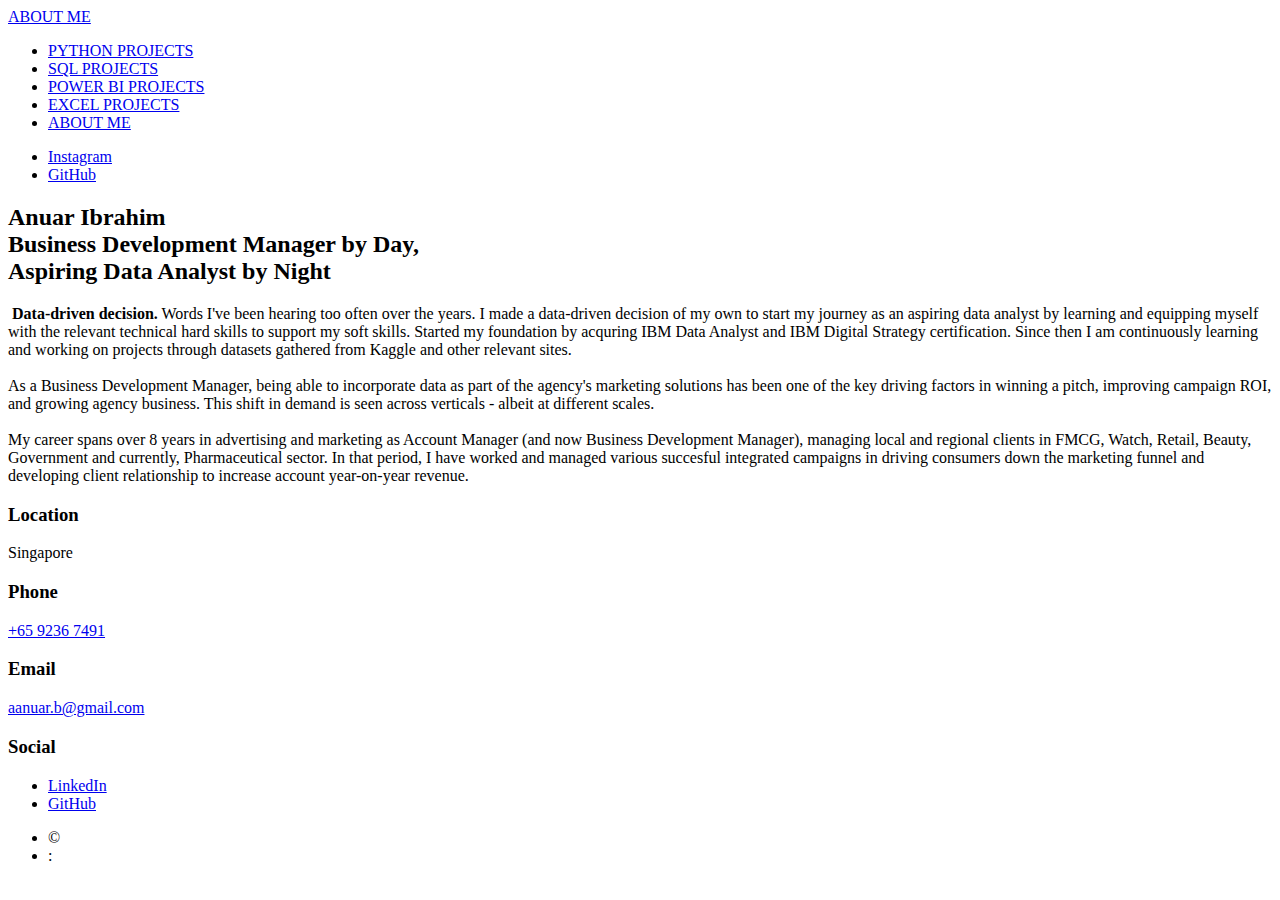
==== elements.html @ 7f64e7b4 "Update elements.html" ====
<!DOCTYPE HTML>
<!--
	Massively by HTML5 UP
	html5up.net | @ajlkn
	Free for personal and commercial use under the CCA 3.0 license (html5up.net/license)
-->
<html>
	<head>
		<title>Elements Reference - Massively by HTML5 UP</title>
		<meta charset="utf-8" />
		<meta name="viewport" content="width=device-width, initial-scale=1, user-scalable=no" />
		<link rel="stylesheet" href="assets/css/main.css" />
		<noscript><link rel="stylesheet" href="assets/css/noscript.css" /></noscript>
	</head>
	<body class="is-preload">

		<!-- Wrapper -->
		<div id="wrapper" class="fade-in">
			
			

			<style>
			.img {
			width:200px;
			height: 200px;
		
		
			}
			</style>
			
				<!-- Header -->
					<header id="header">
						<a href="index.html" class="logo">ABOUT ME</a>
					</header>

				<!-- Nav -->
				<nav id="nav">
					<ul class="links">
						<li><a href="index.html">PYTHON PROJECTS</a></li>
						<li><a href="sql.html">SQL PROJECTS</a></li>
						
						<li><a href="bi.html">POWER BI PROJECTS</a></li>
						<li><a href="excel.html">EXCEL PROJECTS</a></li>
						<li class="active"><a href="elements.html">ABOUT ME</a></li>
						
					</ul>
					<ul class="icons">

						<li><a href="https://www.linkedin.com/in/anuar-ibrahim-ai/" class="icon brands fa-linkedin"><span class="label">Instagram</span></a></li>
						<li><a href="https://github.com/aanuarb" class="icon brands fa-github"><span class="label">GitHub</span></a></li>
					</ul>
				</nav>

				<!-- Main -->
					<div id="main">
						<h2>Anuar Ibrahim<br>
							Business Development Manager by Day, <br>
							Aspiring Data Analyst by Night</h2>
						<p><span class="image left"><img src="images/profile-modified.png" alt="" /></span>
							<b>Data-driven decision.</b> Words I've been hearing too often over the years. I made a data-driven decision of my own to start my journey as an aspiring data analyst by learning and equipping
							myself with the relevant technical hard skills to support my soft skills. Started my foundation by acquring IBM Data Analyst and IBM Digital Strategy certification. Since then I am continuously learning and working on projects through datasets gathered from Kaggle and other relevant sites.
							<br>
							<br>As a Business Development Manager, being able to incorporate data as part of the agency's marketing solutions has been one of the key driving factors in winning a pitch, improving campaign ROI, and growing agency business. This shift in demand is seen across verticals - albeit at different scales.
							<br><br>My career spans over 8 years in advertising and marketing as Account Manager (and now Business Development Manager), managing local and regional clients in FMCG, Watch, Retail, Beauty, Government and currently, Pharmaceutical sector.
							In that period, I have worked and managed various succesful integrated campaigns in driving consumers down the marketing funnel and developing client relationship to increase account year-on-year revenue.
							</p>			
						
										  
										 </p>

									
						

										</div>

										<!-- Footer -->
											<footer id="footer">
												
													</form>
												</section>
												<section class="split contact">
													<section class="alt">
														<h3>Location</h3>
														<p>Singapore<br />
														</p>
													</section>
													<section>
														<h3>Phone</h3>
														<p><a href="#">+65 9236 7491</a></p>
													</section>
													<section>
														<h3>Email</h3>
														<p><a href="#">aanuar.b@gmail.com</a></p>
													</section>
													<section>
														<h3>Social</h3>
														<ul class="icons alt">
															
															<li><a href="https://www.linkedin.com/in/anuar-ibrahim-ai/" class="icon brands alt fa-linkedin"><span class="label">LinkedIn</span></a></li>
															<li><a href="https://github.com/aanuarb" class="icon brands alt fa-github"><span class="label">GitHub</span></a></li>
														</ul>
													</section>
												</section>
											</footer>
						
										<!-- Copyright -->
											<div id="copyright">
												<ul><li>&copy;</li><li>: <a href=""></a></li></ul>
											</div>
						
									</div>
						
								<!-- Scripts -->
									<script src="assets/js/jquery.min.js"></script>
									<script src="assets/js/jquery.scrollex.min.js"></script>
									<script src="assets/js/jquery.scrolly.min.js"></script>
									<script src="assets/js/browser.min.js"></script>
									<script src="assets/js/breakpoints.min.js"></script>
									<script src="assets/js/util.js"></script>
									<script src="assets/js/main.js"></script>
						
							</body>
						</html>
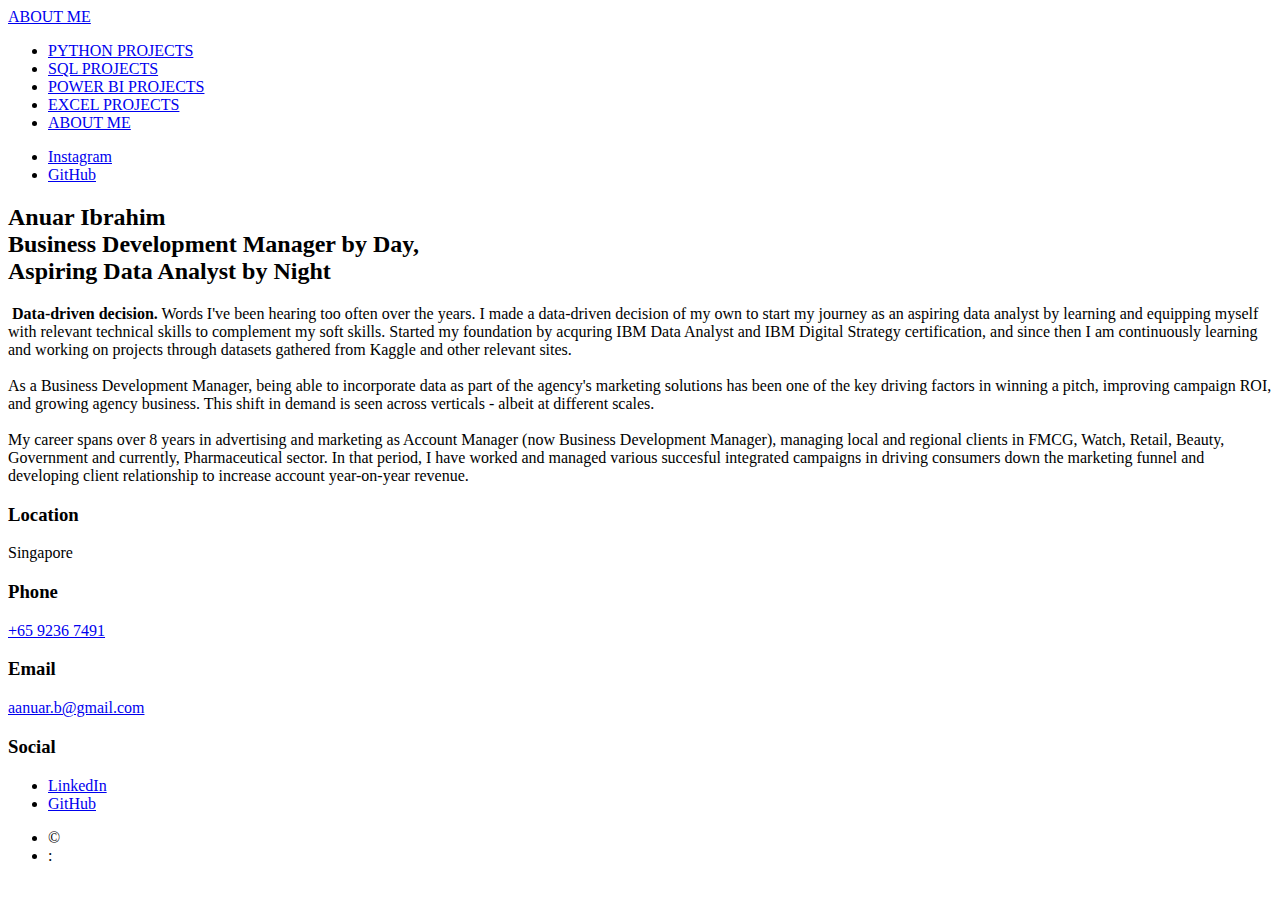
==== commit 92b2e4ea: "Update elements.html" ====
--- a/elements.html
+++ b/elements.html
@@ -6,7 +6,7 @@
 -->
 <html>
 	<head>
-		<title>Elements Reference - Massively by HTML5 UP</title>
+		<title>About Me</title>
 		<meta charset="utf-8" />
 		<meta name="viewport" content="width=device-width, initial-scale=1, user-scalable=no" />
 		<link rel="stylesheet" href="assets/css/main.css" />
@@ -58,10 +58,10 @@
 							Aspiring Data Analyst by Night</h2>
 						<p><span class="image left"><img src="images/profile-modified.png" alt="" /></span>
 							<b>Data-driven decision.</b> Words I've been hearing too often over the years. I made a data-driven decision of my own to start my journey as an aspiring data analyst by learning and equipping
-							myself with the relevant technical hard skills to support my soft skills. Started my foundation by acquring IBM Data Analyst and IBM Digital Strategy certification. Since then I am continuously learning and working on projects through datasets gathered from Kaggle and other relevant sites.
+							myself with relevant technical skills to complement my soft skills. Started my foundation by acquring IBM Data Analyst and IBM Digital Strategy certification, and since then I am continuously learning and working on projects through datasets gathered from Kaggle and other relevant sites.
 							<br>
 							<br>As a Business Development Manager, being able to incorporate data as part of the agency's marketing solutions has been one of the key driving factors in winning a pitch, improving campaign ROI, and growing agency business. This shift in demand is seen across verticals - albeit at different scales.
-							<br><br>My career spans over 8 years in advertising and marketing as Account Manager (and now Business Development Manager), managing local and regional clients in FMCG, Watch, Retail, Beauty, Government and currently, Pharmaceutical sector.
+							<br><br>My career spans over 8 years in advertising and marketing as Account Manager (now Business Development Manager), managing local and regional clients in FMCG, Watch, Retail, Beauty, Government and currently, Pharmaceutical sector.
 							In that period, I have worked and managed various succesful integrated campaigns in driving consumers down the marketing funnel and developing client relationship to increase account year-on-year revenue.
 							</p>			
 						
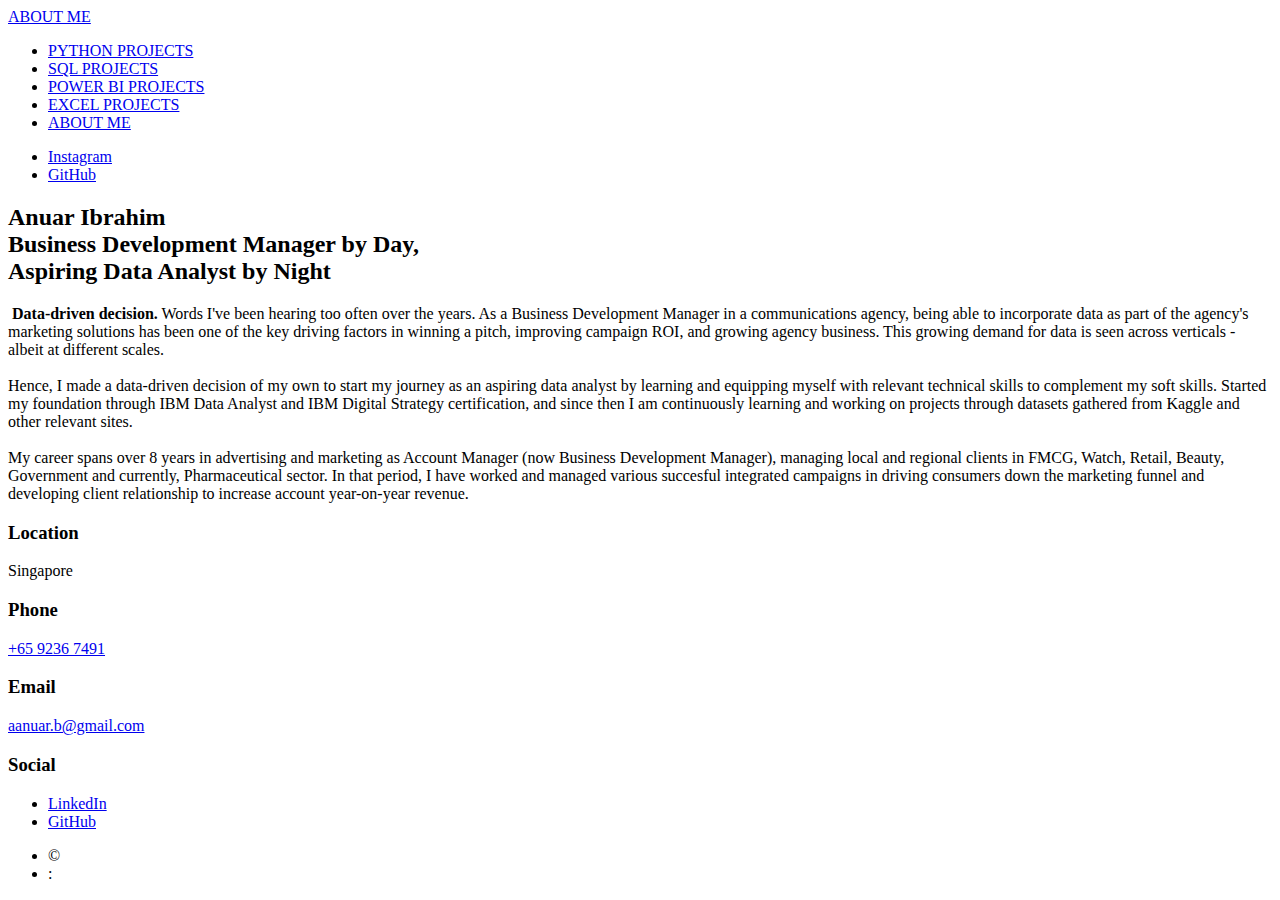
==== commit dcce5d37: "Update elements.html" ====
--- a/elements.html
+++ b/elements.html
@@ -21,8 +21,8 @@
 
 			<style>
 			.img {
-			width:200px;
-			height: 200px;
+			width:150px;
+			height: 150px;
 		
 		
 			}
@@ -57,10 +57,15 @@
 							Business Development Manager by Day, <br>
 							Aspiring Data Analyst by Night</h2>
 						<p><span class="image left"><img src="images/profile-modified.png" alt="" /></span>
-							<b>Data-driven decision.</b> Words I've been hearing too often over the years. I made a data-driven decision of my own to start my journey as an aspiring data analyst by learning and equipping
-							myself with relevant technical skills to complement my soft skills. Started my foundation by acquring IBM Data Analyst and IBM Digital Strategy certification, and since then I am continuously learning and working on projects through datasets gathered from Kaggle and other relevant sites.
+							<b>Data-driven decision.</b> Words I've been hearing too often over the years. As a Business Development Manager in a communications agency, being able to incorporate data as part of the agency's marketing solutions 
+							has been one of the key driving factors in winning a pitch, improving campaign ROI, 
+							and growing agency business. This growing demand for data is seen across verticals - albeit at different scales. <br>
 							<br>
-							<br>As a Business Development Manager, being able to incorporate data as part of the agency's marketing solutions has been one of the key driving factors in winning a pitch, improving campaign ROI, and growing agency business. This shift in demand is seen across verticals - albeit at different scales.
+							
+							Hence, I made a data-driven decision of my own to start my journey as an aspiring data analyst by learning and equipping
+							myself with relevant technical skills to complement my soft skills. Started my foundation through IBM Data Analyst and IBM Digital Strategy certification, 
+							and since then I am continuously learning and working on projects through datasets gathered from Kaggle and other relevant sites.
+							
 							<br><br>My career spans over 8 years in advertising and marketing as Account Manager (now Business Development Manager), managing local and regional clients in FMCG, Watch, Retail, Beauty, Government and currently, Pharmaceutical sector.
 							In that period, I have worked and managed various succesful integrated campaigns in driving consumers down the marketing funnel and developing client relationship to increase account year-on-year revenue.
 							</p>			
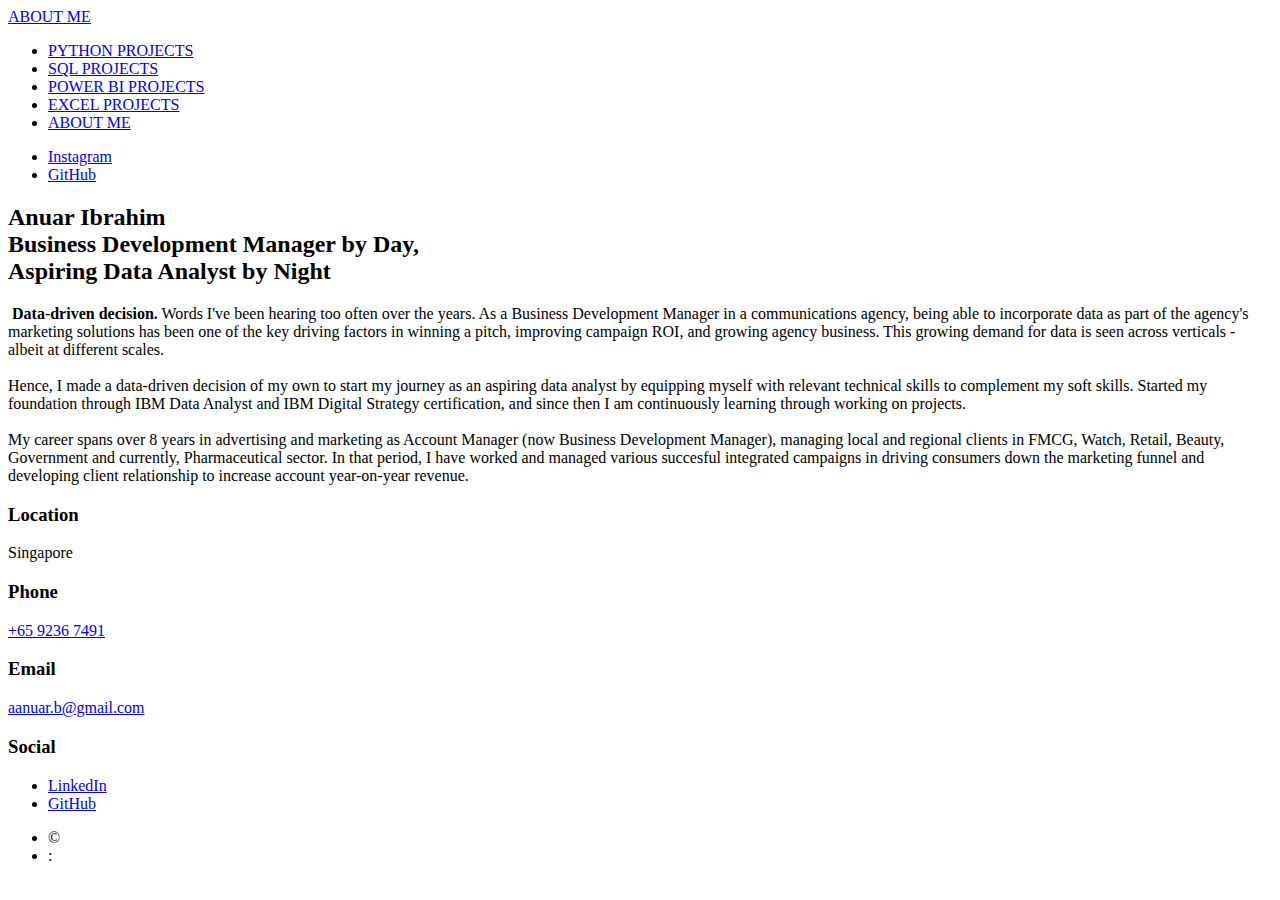
==== commit 6733c40a: "Update elements.html" ====
--- a/elements.html
+++ b/elements.html
@@ -21,8 +21,9 @@
 
 			<style>
 			.img {
-			width:150px;
-			height: 150px;
+			width:100px;
+			height: 100px;
+			border-radius: 50%
 		
 		
 			}
@@ -62,16 +63,16 @@
 							and growing agency business. This growing demand for data is seen across verticals - albeit at different scales. <br>
 							<br>
 							
-							Hence, I made a data-driven decision of my own to start my journey as an aspiring data analyst by learning and equipping
+							Hence, I made a data-driven decision of my own to start my journey as an aspiring data analyst by equipping
 							myself with relevant technical skills to complement my soft skills. Started my foundation through IBM Data Analyst and IBM Digital Strategy certification, 
-							and since then I am continuously learning and working on projects through datasets gathered from Kaggle and other relevant sites.
+							and since then I am continuously learning through working on projects.
 							
 							<br><br>My career spans over 8 years in advertising and marketing as Account Manager (now Business Development Manager), managing local and regional clients in FMCG, Watch, Retail, Beauty, Government and currently, Pharmaceutical sector.
 							In that period, I have worked and managed various succesful integrated campaigns in driving consumers down the marketing funnel and developing client relationship to increase account year-on-year revenue.
 							</p>			
 						
 										  
-										 </p>
+										
 
 									
 						
